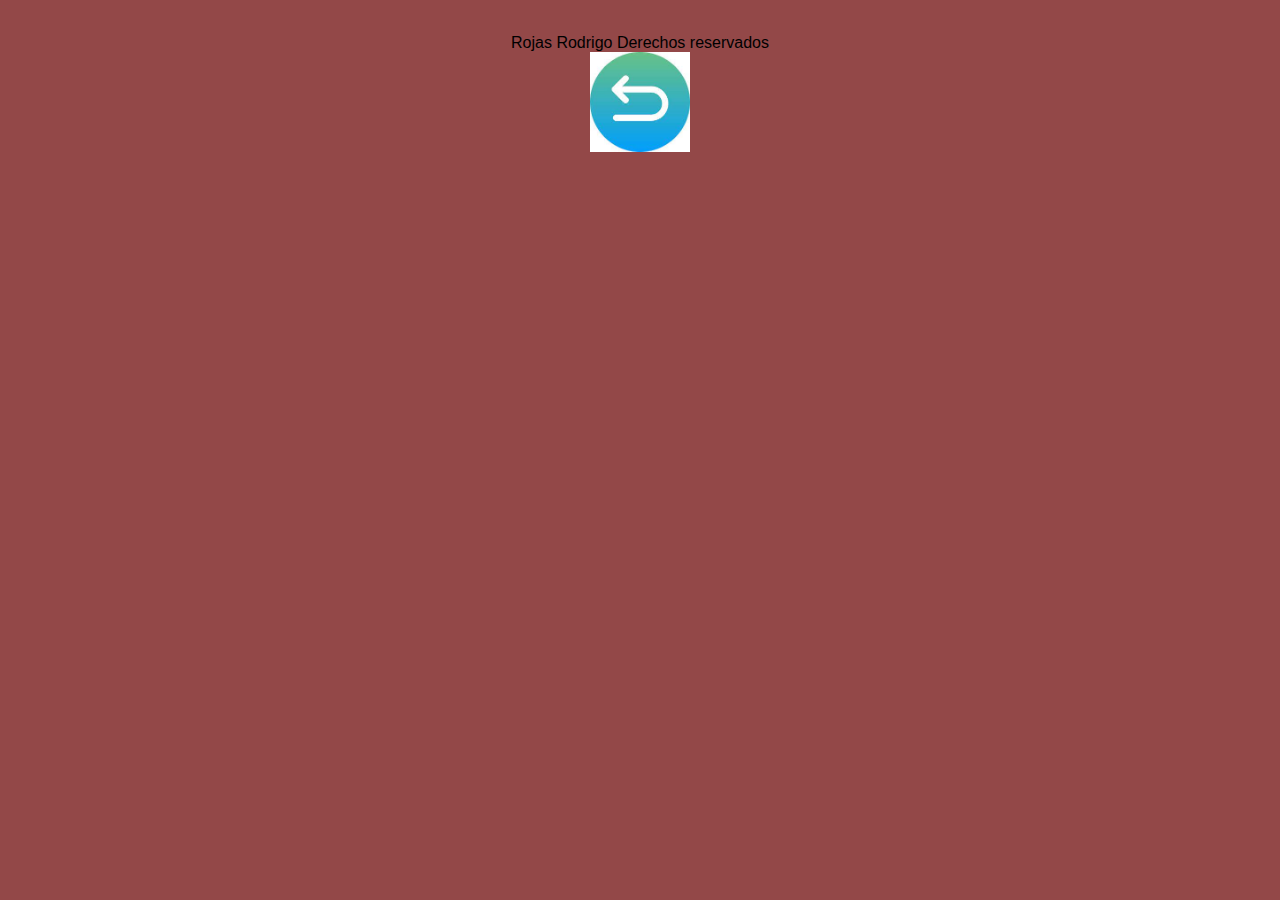
==== unidad1.html @ 1c56fa94 "primet commit" ====
<!DOCTYPE html>
<html>
<head>
	<meta charset="utf-8">
	<meta name="viewport" content="width=device-width, initial-scale=1">
	<title>Rojas Bellocq</title>
	<link rel="icon" href="imagen/cazai.ico">
	<meta name="description" content="unidad 1 desarrollo de conceptos"/>
	<meta name="keywords" content="desarrollo, paginas web, diseño, programacion"/>
    <link rel="stylesheet" type="text/css" href="style.css">
</head>

<body>

<footer>
          <p align="center"><br>
          Rojas Rodrigo Derechos reservados <br>
          <a href="/index.html"><IMG SRC="imagenes/volver.jpg" height="100" width="100"></a>   
          </p>

</footer>



</body>
</html>
---- style.css ----
body {
    font-family: sans-serif;
    text-align: center;
    background-color: #934848;
}

h2 {
    color: #6e3808;
}

.form-group {
    margin: 10px;
    text-align: left;
}

label {
    display: block;
    font-weight: bold;
}

.form-control {
    width: 100%;
    padding: 10px;
    margin-bottom: 10px;
    border: 1px solid #ccc;
    border-radius: 4px;
}

.btn {
    background-color: #007bff;
    color: #fff;
    padding: 10px 20px;
    border: none;
    border-radius: 4px;
    cursor: pointer;
}

.btn:hover {
    background-color: #0056b3;
}
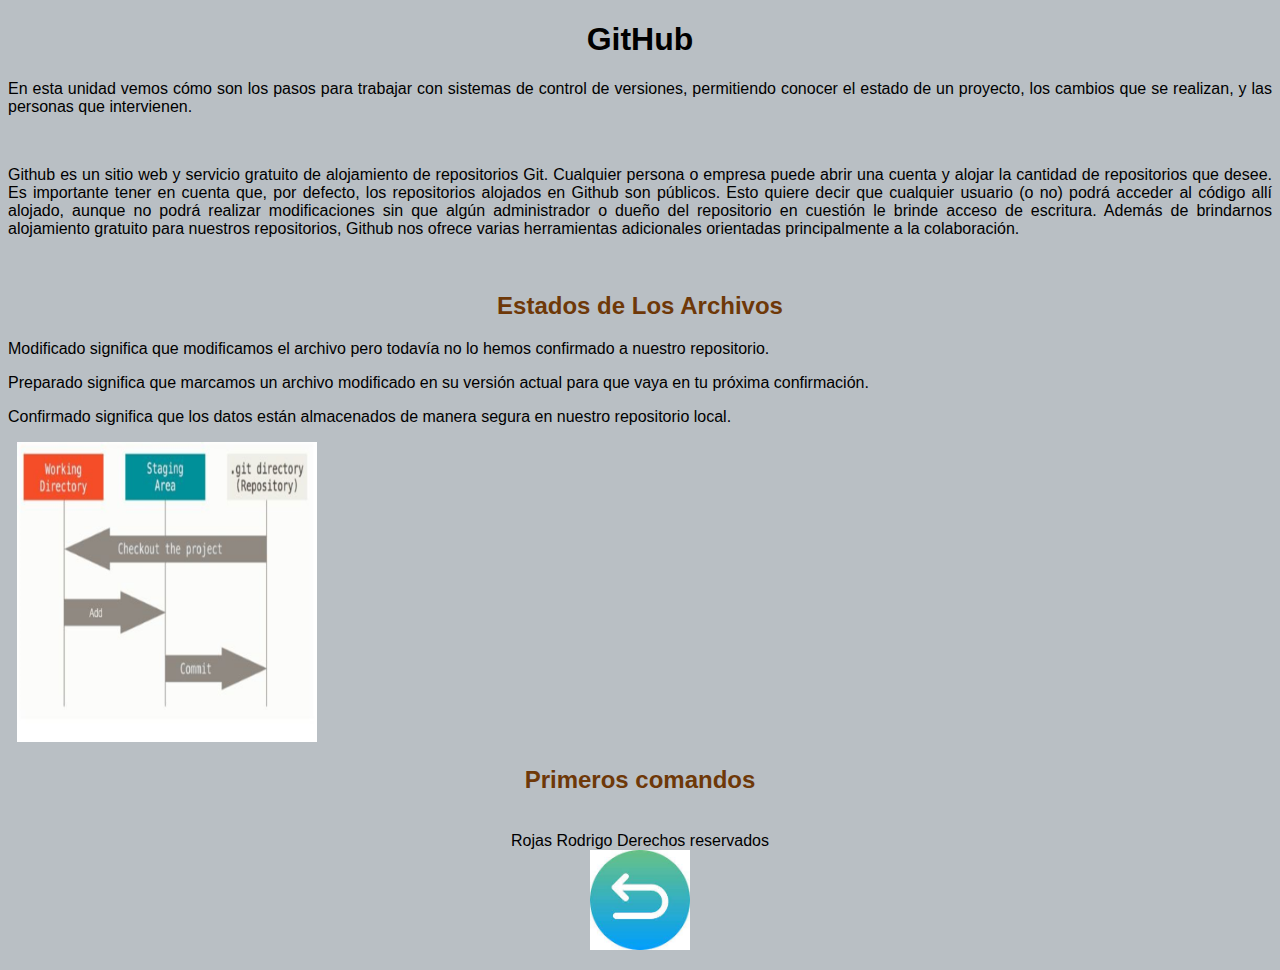
==== commit ed437561: "segundo commit" ====
--- a/unidad1.html
+++ b/unidad1.html
@@ -11,6 +11,25 @@
 </head>
 
 <body>
+<h1>GitHub</h1>
+<div align="justify">
+  <p>En  esta unidad vemos cómo son los pasos para trabajar con sistemas de control de  versiones, permitiendo conocer el estado de un proyecto, los cambios que se  realizan, y las personas que intervienen.</p>
+  <p>&nbsp;</p>
+  Github  es un sitio web y servicio gratuito de alojamiento de repositorios Git.
+  Cualquier  persona o empresa puede abrir una cuenta y alojar la cantidad de repositorios  que desee. Es importante tener en cuenta que, por defecto, los repositorios  alojados en Github  son públicos. Esto quiere decir que cualquier usuario (o no) podrá acceder al  código allí alojado, aunque no podrá realizar modificaciones sin que algún  administrador o dueño del repositorio en cuestión le brinde acceso de  escritura. Además de brindarnos alojamiento gratuito para nuestros  repositorios, Github  nos ofrece varias herramientas adicionales orientadas principalmente a la  colaboración.
+<p>&nbsp; </p>
+</div>
+<h2>Estados de Los Archivos
+</h2>
+<p align="left">Modificado significa que modificamos el archivo pero todavía no lo hemos confirmado a nuestro repositorio. </p>
+<p align="left">Preparado significa que marcamos un archivo modificado en su versión actual para que vaya en tu próxima confirmación.  </p>
+<p align="left">Confirmado significa que los datos están almacenados de manera segura en nuestro repositorio local.</p>
+<p align="left">&nbsp;
+<img align src="imagenes/estados.png" height="300" width="300"> </p>
+<div>
+<h2>Primeros comandos</h2>
+</div> 
+</body>
 
 <footer>
           <p align="center"><br>
@@ -22,5 +41,5 @@
 
 
 
-</body>
+
 </html>--- a/style.css
+++ b/style.css
@@ -1,7 +1,7 @@
 body {
     font-family: sans-serif;
     text-align: center;
-    background-color: #934848;
+    background-color: #b9bfc4;
 }
 
 h2 {
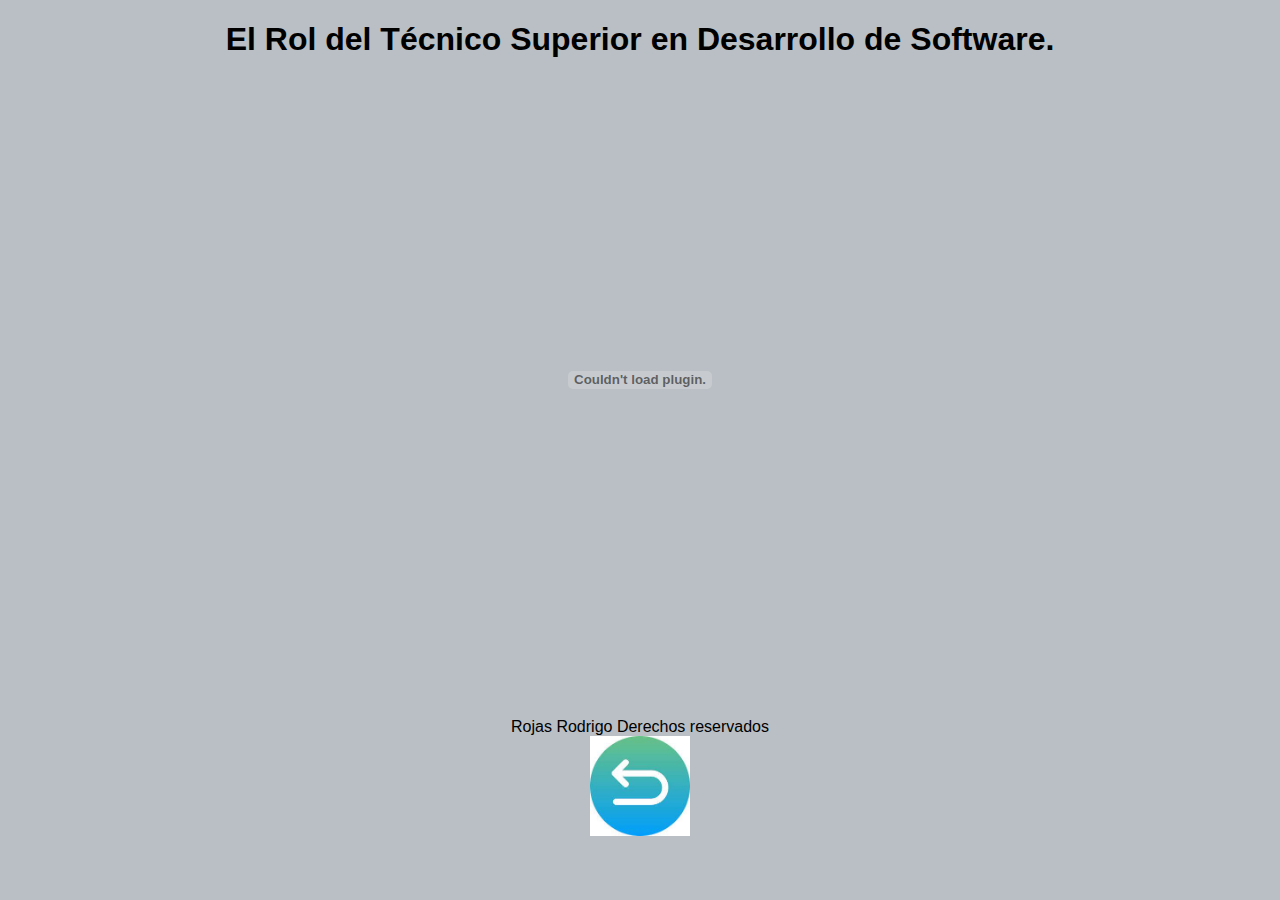
==== commit eb2a8740: "commit final" ====
--- a/unidad1.html
+++ b/unidad1.html
@@ -11,24 +11,11 @@
 </head>
 
 <body>
-<h1>GitHub</h1>
-<div align="justify">
-  <p>En  esta unidad vemos cómo son los pasos para trabajar con sistemas de control de  versiones, permitiendo conocer el estado de un proyecto, los cambios que se  realizan, y las personas que intervienen.</p>
-  <p>&nbsp;</p>
-  Github  es un sitio web y servicio gratuito de alojamiento de repositorios Git.
-  Cualquier  persona o empresa puede abrir una cuenta y alojar la cantidad de repositorios  que desee. Es importante tener en cuenta que, por defecto, los repositorios  alojados en Github  son públicos. Esto quiere decir que cualquier usuario (o no) podrá acceder al  código allí alojado, aunque no podrá realizar modificaciones sin que algún  administrador o dueño del repositorio en cuestión le brinde acceso de  escritura. Además de brindarnos alojamiento gratuito para nuestros  repositorios, Github  nos ofrece varias herramientas adicionales orientadas principalmente a la  colaboración.
-<p>&nbsp; </p>
+<h1>El Rol del Técnico Superior en Desarrollo de Software.</h1>
+<p><embed src="Unidad I.pdf" type="application/pdf" width="100%" height="600px" /> </p>
+<div> 
 </div>
-<h2>Estados de Los Archivos
-</h2>
-<p align="left">Modificado significa que modificamos el archivo pero todavía no lo hemos confirmado a nuestro repositorio. </p>
-<p align="left">Preparado significa que marcamos un archivo modificado en su versión actual para que vaya en tu próxima confirmación.  </p>
-<p align="left">Confirmado significa que los datos están almacenados de manera segura en nuestro repositorio local.</p>
-<p align="left">&nbsp;
-<img align src="imagenes/estados.png" height="300" width="300"> </p>
-<div>
-<h2>Primeros comandos</h2>
-</div> 
+
 </body>
 
 <footer>
